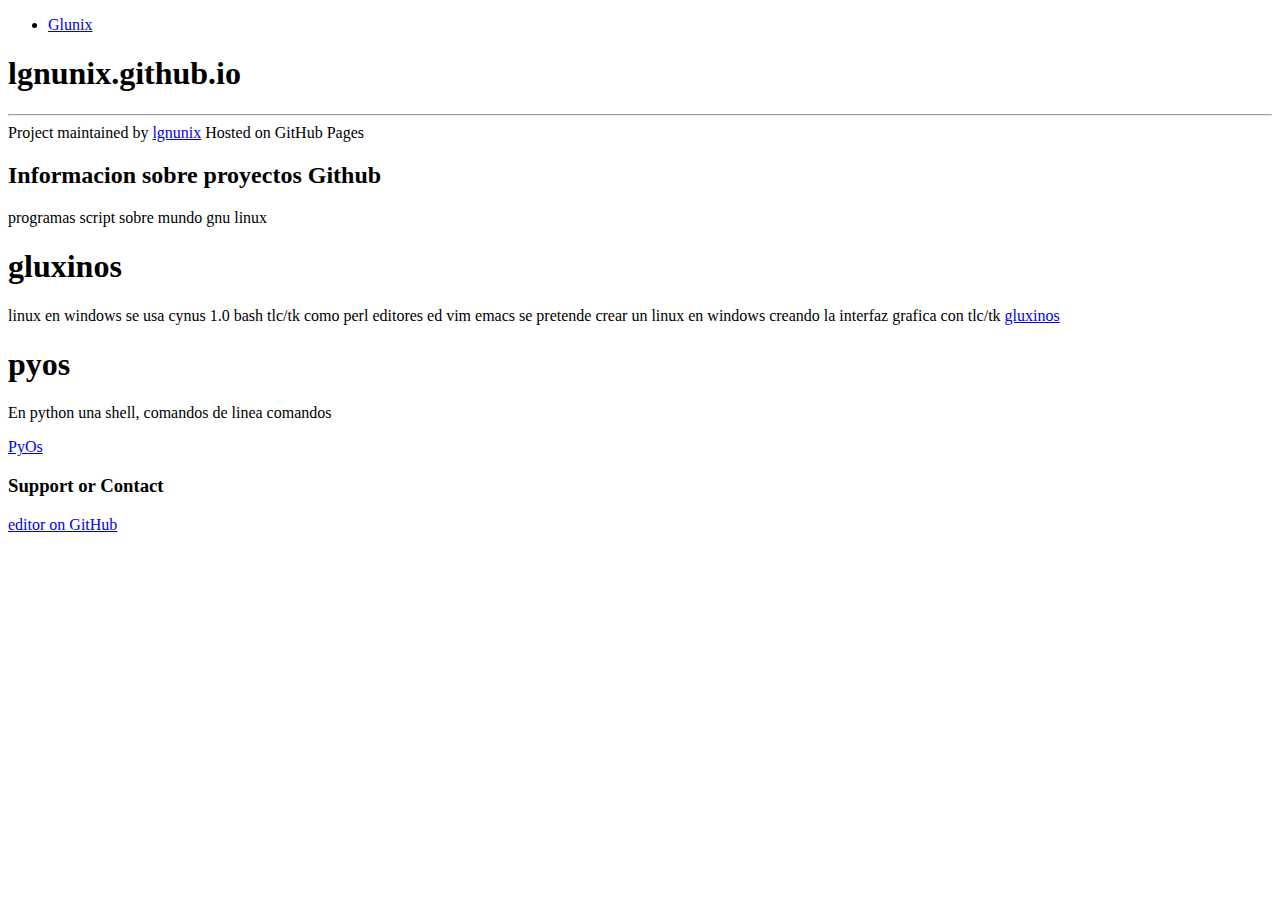
==== index.html @ ee49f416 "Update index.html" ====
<!doctype html>
<html lang="en-US">
  <head>
    <meta charset="utf-8">
    <meta http-equiv="X-UA-Compatible" content="IE=edge">

<!-- Begin Jekyll SEO tag v2.8.0 -->
<title>Informacion sobre proyectos Github | lgnunix.github.io</title>
<meta name="generator" content="Jekyll v3.9.3" />
<meta property="og:title" content="Informacion sobre proyectos Github" />
<meta property="og:locale" content="en_US" />
<link rel="canonical" href="https://lgnunix.github.io/" />
<meta property="og:url" content="https://lgnunix.github.io/" />
<meta property="og:site_name" content="lgnunix.github.io" />
<meta property="og:type" content="website" />
<meta name="twitter:card" content="summary" />
<meta property="twitter:title" content="Informacion sobre proyectos Github" />
<script type="application/ld+json">
{"@context":"https://schema.org","@type":"WebSite","headline":"Informacion sobre proyectos Github","name":"lgnunix.github.io","url":"https://lgnunix.github.io/"}</script>
<!-- End Jekyll SEO tag -->

    <link rel="stylesheet" href="https://arp242.github.io/hello-css/base.css">
    <script src="https://code.jquery.com/jquery-1.12.4.min.js" integrity="sha256-ZosEbRLbNQzLpnKIkEdrPv7lOy9C27hHQ+Xp8a4MxAQ=" crossorigin="anonymous"></script>
    <script src="/assets/js/respond.js"></script>
    <!--[if lt IE 9]>
      <script src="//html5shiv.googlecode.com/svn/trunk/html5.js"></script>
    <![endif]-->
    <!--[if lt IE 8]>
    <link rel="stylesheet" href="/assets/css/ie.css">
    <![endif]-->
    <meta name="viewport" content="width=device-width, initial-scale=1, user-scalable=no">
    <!-- start custom head snippets, customize with your own _includes/head-custom.html file -->

<!-- Setup theme-color -->
<!-- start theme color meta headers -->
<meta name="theme-color" content="#353535">
<meta name="msapplication-navbutton-color" content="#353535">
<meta name="apple-mobile-web-app-status-bar-style" content="black-translucent">
<!-- end theme color meta headers -->


<!-- Setup Google Analytics -->



<!-- You can set your favicon here -->
<!-- link rel="shortcut icon" type="image/x-icon" href="/favicon.ico" -->

<!-- end custom head snippets -->

  </head>
  <body>
      <div id="header">
       <nav class="center">
          <ul>
            <li class="fork"><a href="https://glunix.neocities.org/">Glunix</a></li>
            
          </ul>
        </nav>
      </div><!-- end header -->

    <div class="wrapper">

      <section>
        <div id="title">
          <h1>lgnunix.github.io</h1>
          <p></p>
          <hr>
          <span class="credits left">Project maintained by <a href="https://github.com/lgnunix">lgnunix</a></span>
          <span class="credits right">Hosted on GitHub Pages </span>
        </div>

        <h2 id="informacion-sobre-proyectos-github">Informacion sobre proyectos Github</h2>

<p>programas script sobre mundo gnu linux</p>
   <article class="page">       
<h1 id="gluxinos">gluxinos</h1>
<p>linux en windows se usa cynus 1.0 bash tlc/tk como perl editores ed vim emacs 
se pretende crear un linux en windows creando la interfaz grafica con tlc/tk
<a href="https://github.com/lgnunix/gluxinos" title="github">gluxinos </a></p>
 </article>
<article class="page">       
<h1 id="pyos">pyos</h1>
<p>En python una shell, comandos de linea comandos</p>

<p><a href="https://github.com/lgnunix/pyos" title="PyOs">PyOs</a></p>

<h3 id="support-or-contact">Support or Contact</h3>

<p><a href="https://github.com/glunxin/.github.io/edit/gh-pages/index.md">editor on GitHub</a></p>
 </article>

      </section>

    </div>
  </body>
</html>
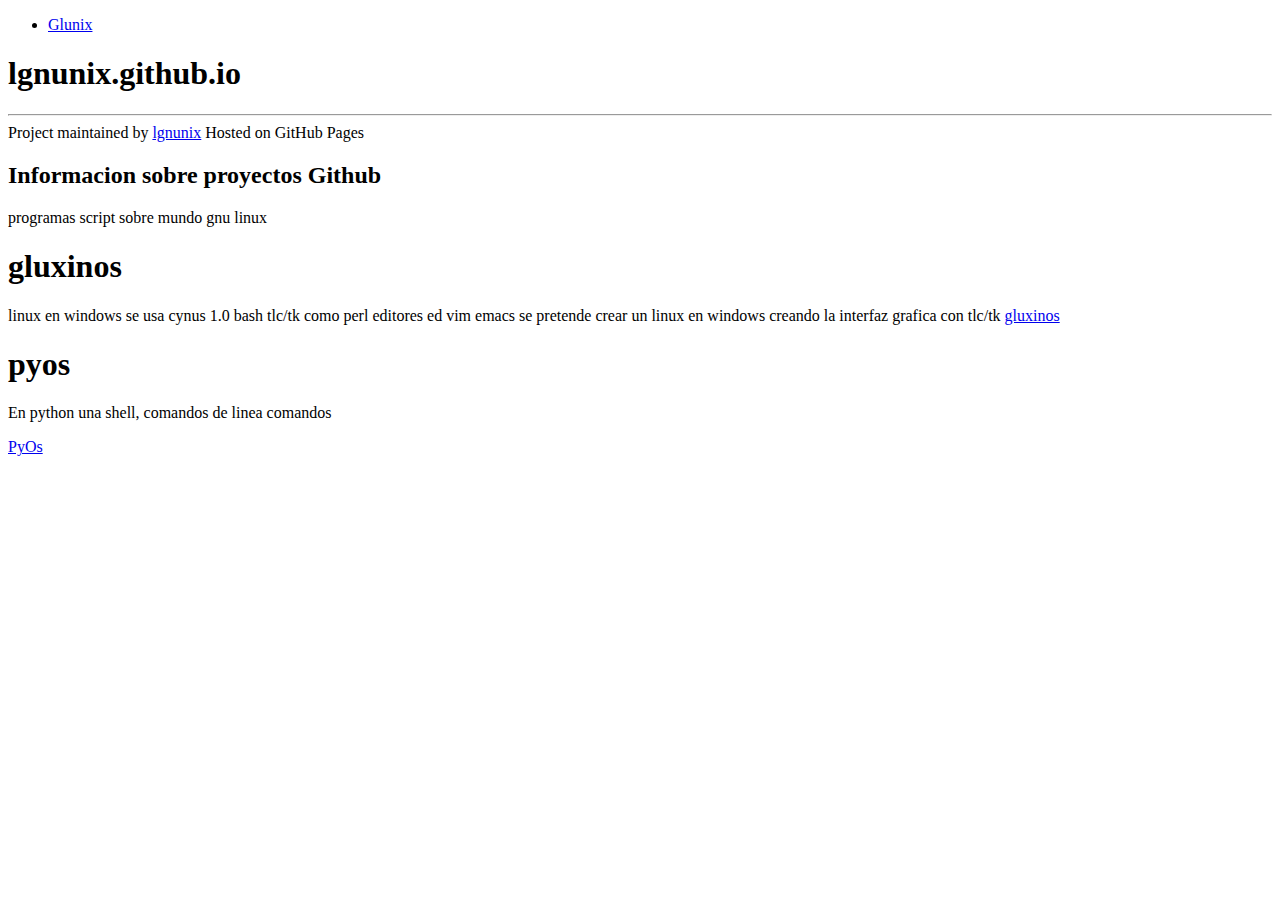
==== commit 2f71ff85: "Update index.html" ====
--- a/index.html
+++ b/index.html
@@ -50,16 +50,14 @@
 
   </head>
   <body>
-      <div id="header">
+     
        <nav class="center">
           <ul>
             <li class="fork"><a href="https://glunix.neocities.org/">Glunix</a></li>
             
           </ul>
         </nav>
-      </div><!-- end header -->
-
-    <div class="wrapper">
+    
 
       <section>
         <div id="title">
@@ -73,6 +71,7 @@
         <h2 id="informacion-sobre-proyectos-github">Informacion sobre proyectos Github</h2>
 
 <p>programas script sobre mundo gnu linux</p>
+        </section>
    <article class="page">       
 <h1 id="gluxinos">gluxinos</h1>
 <p>linux en windows se usa cynus 1.0 bash tlc/tk como perl editores ed vim emacs 
@@ -85,12 +84,10 @@
 
 <p><a href="https://github.com/lgnunix/pyos" title="PyOs">PyOs</a></p>
 
-<h3 id="support-or-contact">Support or Contact</h3>
 
-<p><a href="https://github.com/glunxin/.github.io/edit/gh-pages/index.md">editor on GitHub</a></p>
  </article>
 
-      </section>
+      
 
     </div>
   </body>
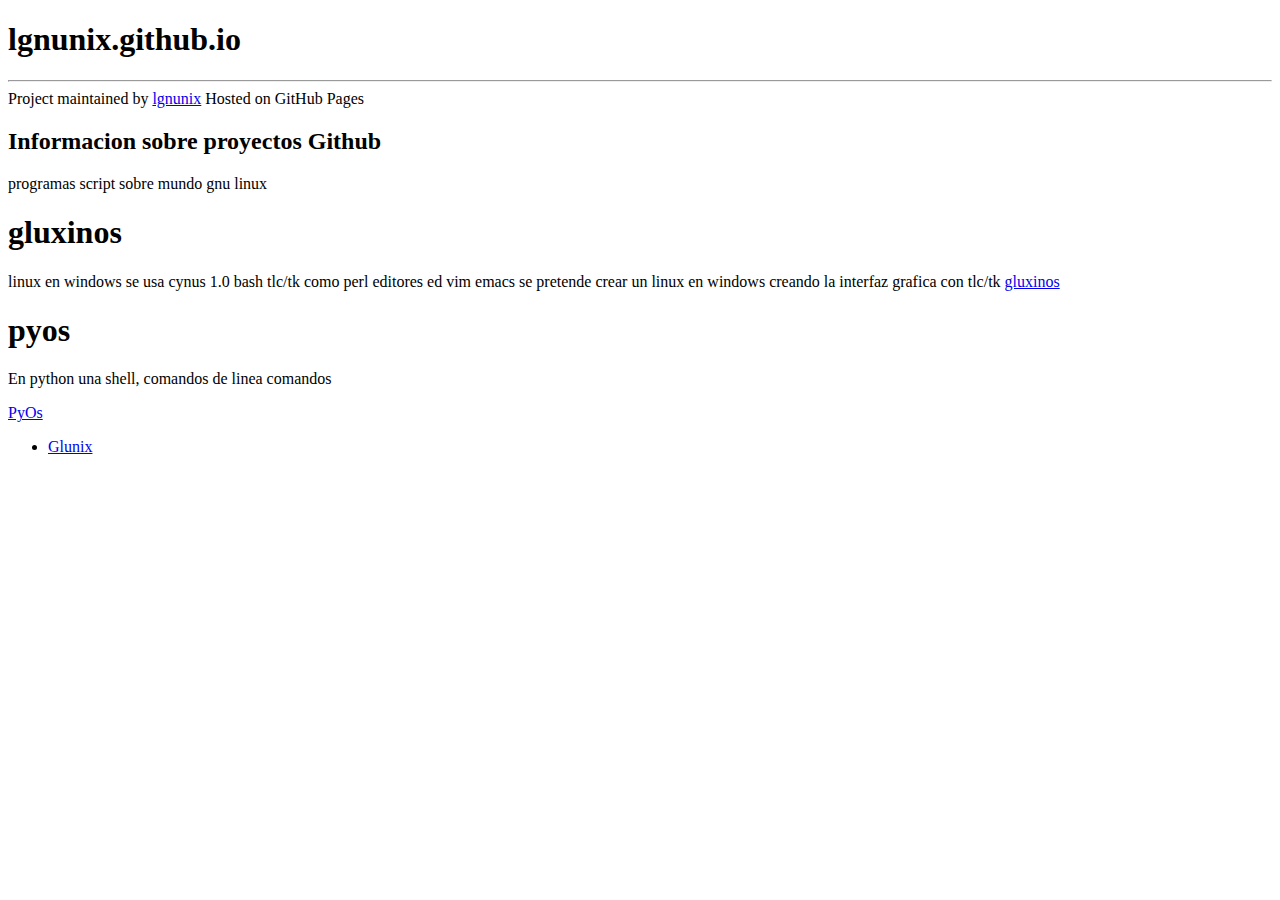
==== commit 024d0ece: "Update index.html" ====
--- a/index.html
+++ b/index.html
@@ -20,13 +20,12 @@
 <!-- End Jekyll SEO tag -->
 
     <link rel="stylesheet" href="https://arp242.github.io/hello-css/base.css">
-    <script src="https://code.jquery.com/jquery-1.12.4.min.js" integrity="sha256-ZosEbRLbNQzLpnKIkEdrPv7lOy9C27hHQ+Xp8a4MxAQ=" crossorigin="anonymous"></script>
-    <script src="/assets/js/respond.js"></script>
+    
     <!--[if lt IE 9]>
       <script src="//html5shiv.googlecode.com/svn/trunk/html5.js"></script>
     <![endif]-->
     <!--[if lt IE 8]>
-    <link rel="stylesheet" href="/assets/css/ie.css">
+   
     <![endif]-->
     <meta name="viewport" content="width=device-width, initial-scale=1, user-scalable=no">
     <!-- start custom head snippets, customize with your own _includes/head-custom.html file -->
@@ -51,12 +50,7 @@
   </head>
   <body>
      
-       <nav class="center">
-          <ul>
-            <li class="fork"><a href="https://glunix.neocities.org/">Glunix</a></li>
-            
-          </ul>
-        </nav>
+       
     
 
       <section>
@@ -87,7 +81,12 @@
 
  </article>
 
-      
+      <nav class="center">
+          <ul>
+            <li class="fork"><a href="https://glunix.neocities.org/">Glunix</a></li>
+            
+          </ul>
+        </nav>
 
     </div>
   </body>
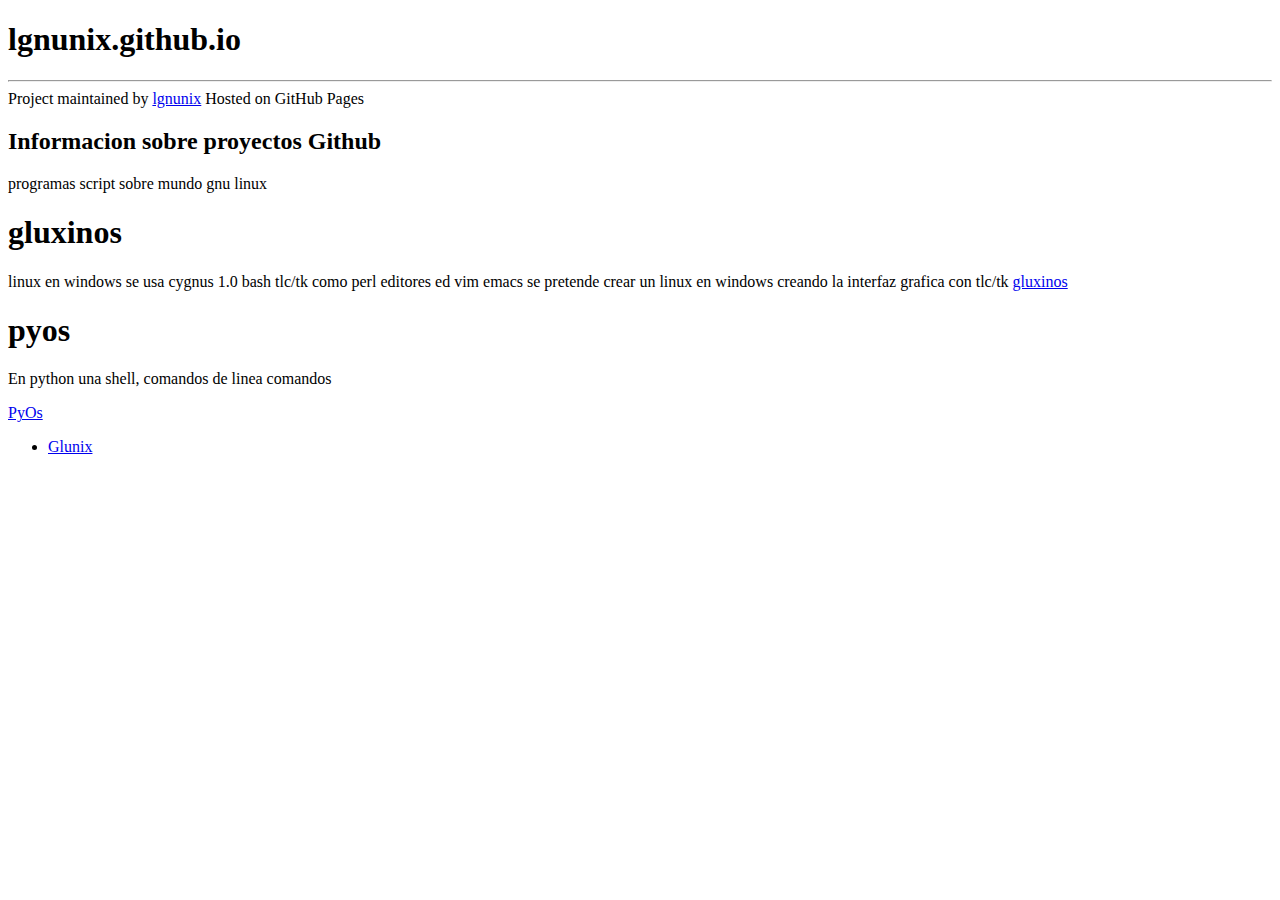
==== commit a49731b6: "Update index.html" ====
--- a/index.html
+++ b/index.html
@@ -68,7 +68,7 @@
         </section>
    <article class="page">       
 <h1 id="gluxinos">gluxinos</h1>
-<p>linux en windows se usa cynus 1.0 bash tlc/tk como perl editores ed vim emacs 
+<p>linux en windows se usa cygnus 1.0 bash tlc/tk como perl editores ed vim emacs 
 se pretende crear un linux en windows creando la interfaz grafica con tlc/tk
 <a href="https://github.com/lgnunix/gluxinos" title="github">gluxinos </a></p>
  </article>
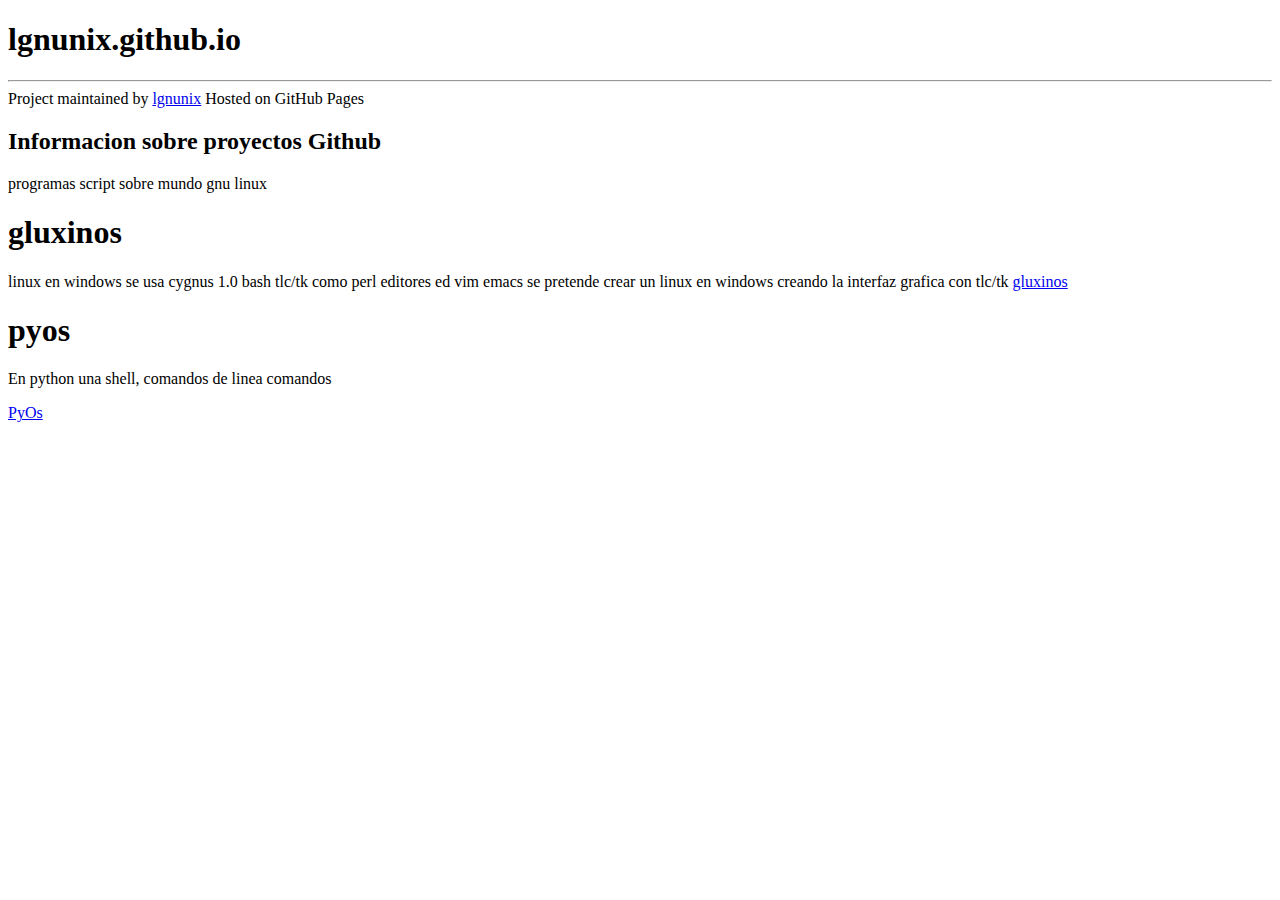
==== commit cd9a9b58: "Update index.html" ====
--- a/index.html
+++ b/index.html
@@ -81,13 +81,7 @@
 
  </article>
 
-      <nav class="center">
-          <ul>
-            <li class="fork"><a href="https://glunix.neocities.org/">Glunix</a></li>
-            
-          </ul>
-        </nav>
-
+  
     </div>
   </body>
 </html>
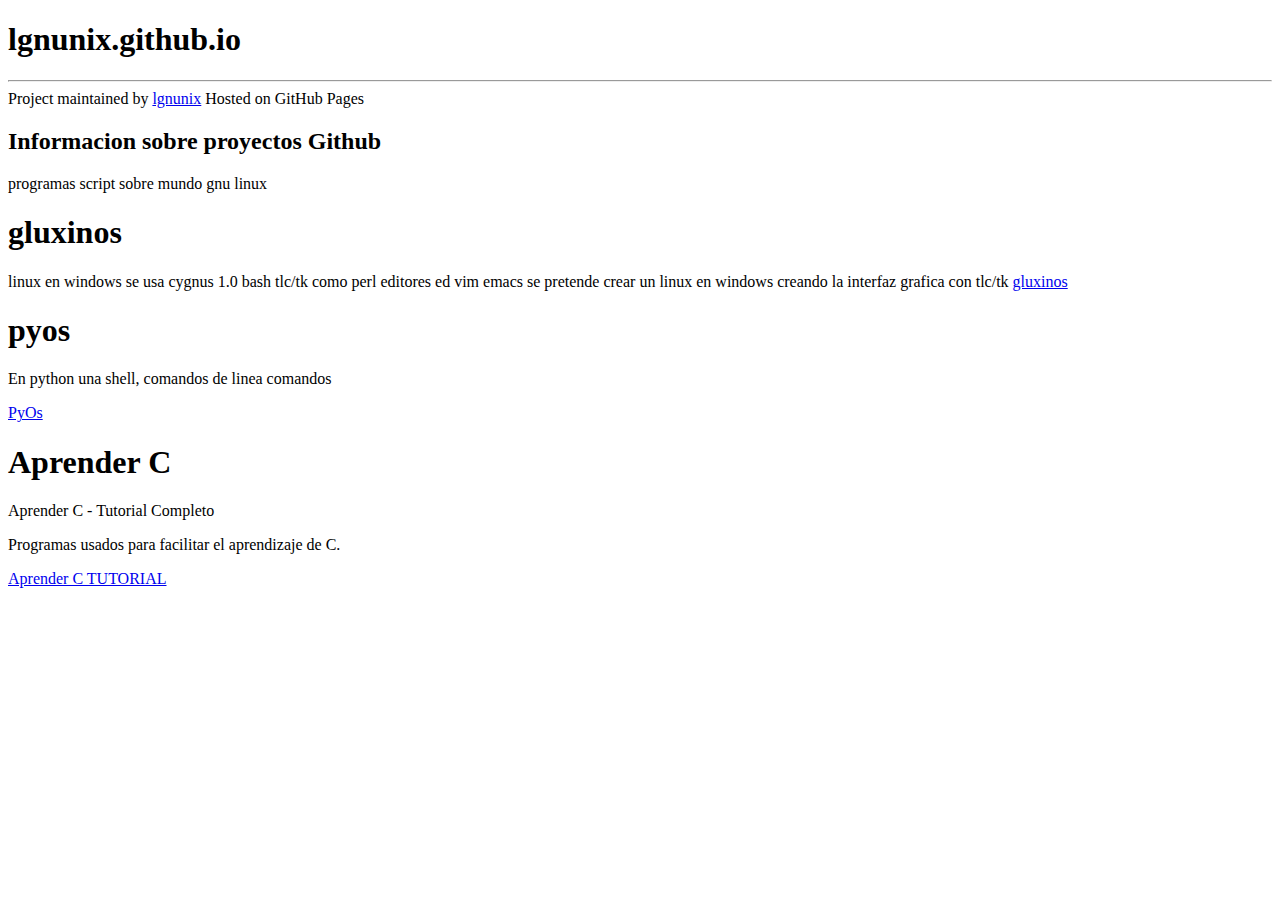
==== commit fa33de56: "Update index.html" ====
--- a/index.html
+++ b/index.html
@@ -70,16 +70,28 @@
 <h1 id="gluxinos">gluxinos</h1>
 <p>linux en windows se usa cygnus 1.0 bash tlc/tk como perl editores ed vim emacs 
 se pretende crear un linux en windows creando la interfaz grafica con tlc/tk
-<a href="https://github.com/lgnunix/gluxinos" title="github">gluxinos </a></p>
+<a href="windows.html" title="github">gluxinos </a></p>
  </article>
 <article class="page">       
 <h1 id="pyos">pyos</h1>
 <p>En python una shell, comandos de linea comandos</p>
 
-<p><a href="https://github.com/lgnunix/pyos" title="PyOs">PyOs</a></p>
+<p><a href="pyos.html" title="PyOs">PyOs</a></p>
 
 
  </article>
+<article class="page">       
+<h1 id="aprenderc">Aprender C</h1>
+<p>Aprender C - Tutorial Completo
+</p>
+  <p>Programas usados para facilitar el aprendizaje de C.
+  </p>
+<p><a href="ProgramarEnC.html" title="Aprender C">Aprender C TUTORIAL</a></p>
+
+
+ </article>
+
+
 
   
     </div>
